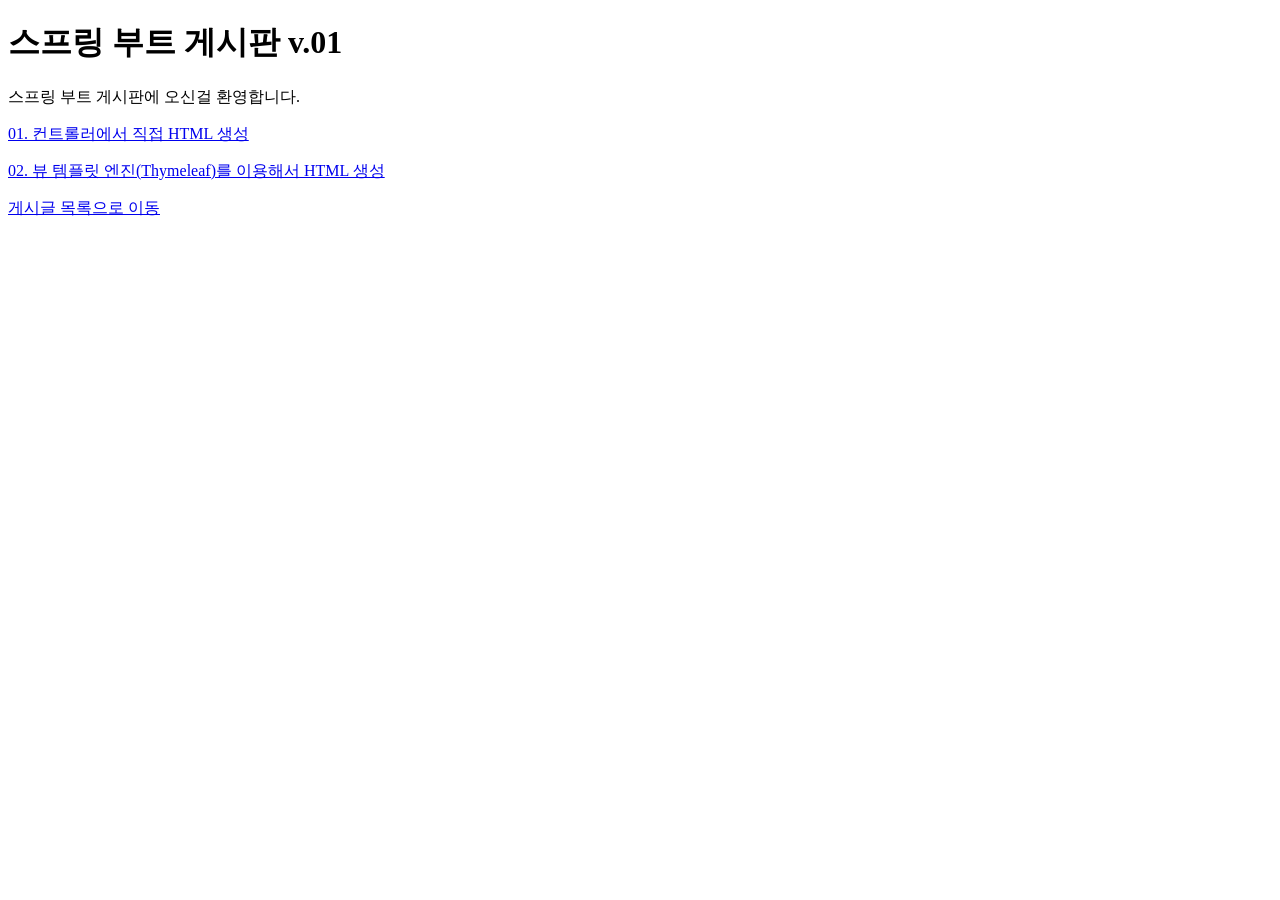
==== spring-board/src/main/resources/static/index.html @ 255a300f "0714 수업내용정리" ====
<!DOCTYPE html>
<html lang="ko">
<head>
  <meta charset="UTF-8">
  <title>스프링 부트 게시판 데모 홈</title>
  <link rel="stylesheet" href="/board/css/common.css">
  <link rel="stylesheet" href="/board/css/index.css">
</head>
<body>
  <div class="container">
    <div class="welcome-card">
      <h1>스프링 부트 게시판 v.01</h1>
        <p>스프링 부트 게시판에 오신걸 환영합니다.</p>
        <p><a href="/01/board/list.html">01. 컨트롤러에서 직접 HTML 생성</a></p>
        <p><a href="/02/board/list.html">02. 뷰 템플릿 엔진(Thymeleaf)를 이용해서 HTML 생성</a></p>
        <div>
        <a href="board/list.html" class="btn-lg">게시글 목록으로 이동</a>
      </div>
    </div>
  </div>
</body>
</html>
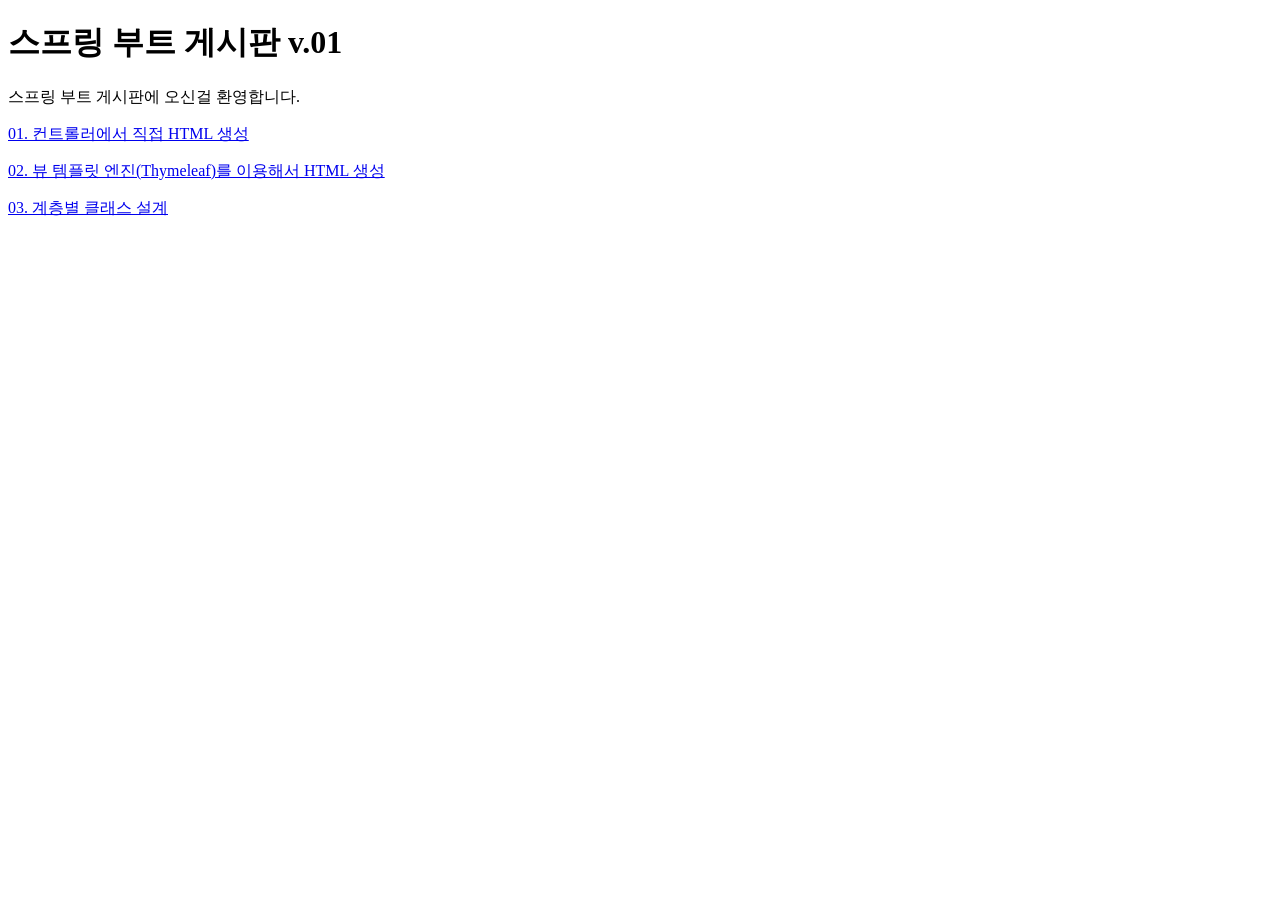
==== commit 63163ea8: "0716 수업내용 - Spring JDBC" ====
--- a/spring-board/src/main/resources/static/index.html
+++ b/spring-board/src/main/resources/static/index.html
@@ -13,9 +13,7 @@
         <p>스프링 부트 게시판에 오신걸 환영합니다.</p>
         <p><a href="/01/board/list.html">01. 컨트롤러에서 직접 HTML 생성</a></p>
         <p><a href="/02/board/list.html">02. 뷰 템플릿 엔진(Thymeleaf)를 이용해서 HTML 생성</a></p>
-        <div>
-        <a href="board/list.html" class="btn-lg">게시글 목록으로 이동</a>
-      </div>
+        <p><a href="/03/board/list.html">03. 계층별 클래스 설계</a></p>
     </div>
   </div>
 </body>
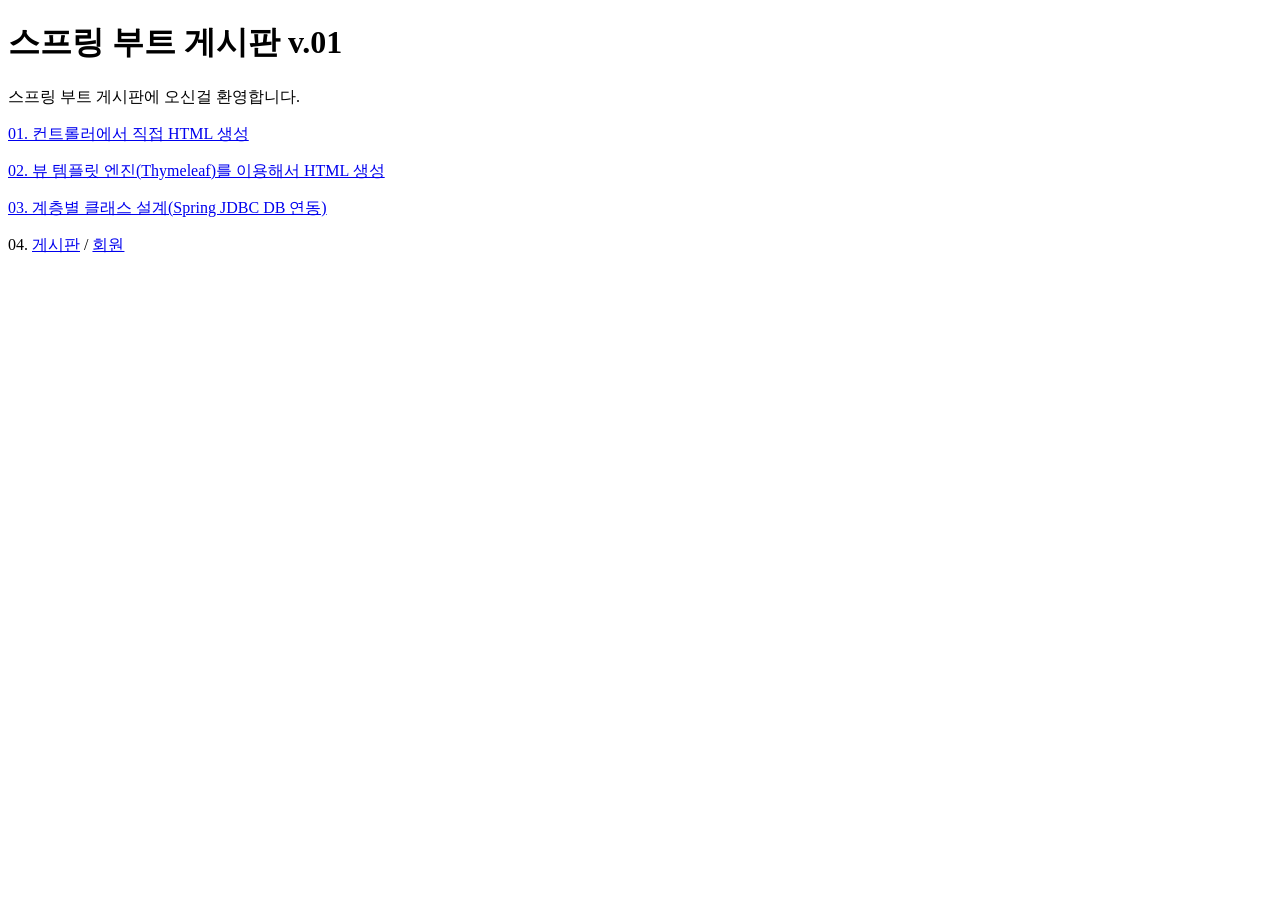
==== commit 0c96cad9: "과제가 있었네" ====
--- a/spring-board/src/main/resources/static/index.html
+++ b/spring-board/src/main/resources/static/index.html
@@ -7,14 +7,15 @@
   <link rel="stylesheet" href="/board/css/index.css">
 </head>
 <body>
-  <div class="container">
-    <div class="welcome-card">
-      <h1>스프링 부트 게시판 v.01</h1>
-        <p>스프링 부트 게시판에 오신걸 환영합니다.</p>
-        <p><a href="/01/board/list.html">01. 컨트롤러에서 직접 HTML 생성</a></p>
-        <p><a href="/02/board/list.html">02. 뷰 템플릿 엔진(Thymeleaf)를 이용해서 HTML 생성</a></p>
-        <p><a href="/03/board/list.html">03. 계층별 클래스 설계</a></p>
-    </div>
+<div class="container">
+  <div class="welcome-card">
+    <h1>스프링 부트 게시판 v.01</h1>
+    <p>스프링 부트 게시판에 오신걸 환영합니다.</p>
+    <p><a href="/01/board/list.html">01. 컨트롤러에서 직접 HTML 생성</a></p>
+    <p><a href="/02/board/list.html">02. 뷰 템플릿 엔진(Thymeleaf)를 이용해서 HTML 생성</a></p>
+    <p><a href="/03/board/list.html">03. 계층별 클래스 설계(Spring JDBC DB 연동)</a></p>
+    <p>04. <a href="/board/list.html">게시판</a> / <a href="/member/list.html">회원</a></p>
   </div>
+</div>
 </body>
 </html>
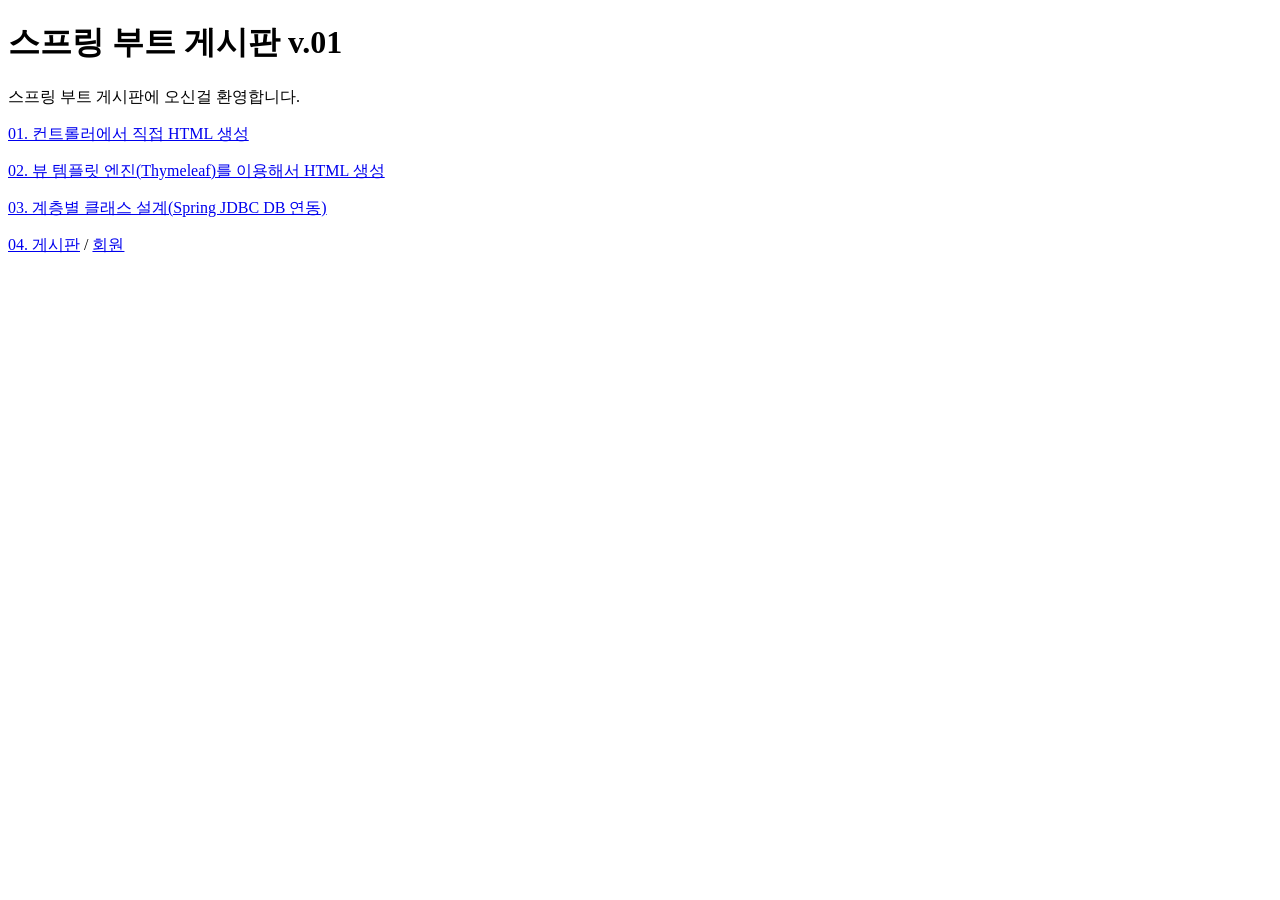
==== commit 22d972b3: "뭐이리 저장 안한게 많아" ====
--- a/spring-board/src/main/resources/static/index.html
+++ b/spring-board/src/main/resources/static/index.html
@@ -1,21 +1,21 @@
 <!DOCTYPE html>
 <html lang="ko">
 <head>
-  <meta charset="UTF-8">
-  <title>스프링 부트 게시판 데모 홈</title>
-  <link rel="stylesheet" href="/board/css/common.css">
-  <link rel="stylesheet" href="/board/css/index.css">
+    <meta charset="UTF-8">
+    <title>스프링 부트 게시판 데모 홈</title>
+    <link rel="stylesheet" href="/board/css/common.css">
+    <link rel="stylesheet" href="/board/css/index.css">
 </head>
 <body>
 <div class="container">
-  <div class="welcome-card">
-    <h1>스프링 부트 게시판 v.01</h1>
-    <p>스프링 부트 게시판에 오신걸 환영합니다.</p>
-    <p><a href="/01/board/list.html">01. 컨트롤러에서 직접 HTML 생성</a></p>
-    <p><a href="/02/board/list.html">02. 뷰 템플릿 엔진(Thymeleaf)를 이용해서 HTML 생성</a></p>
-    <p><a href="/03/board/list.html">03. 계층별 클래스 설계(Spring JDBC DB 연동)</a></p>
-    <p>04. <a href="/board/list.html">게시판</a> / <a href="/member/list.html">회원</a></p>
-  </div>
+    <div class="welcome-card">
+        <h1>스프링 부트 게시판 v.01</h1>
+        <p>스프링 부트 게시판에 오신걸 환영합니다.</p>
+        <p><a href="/01/board/list.html">01. 컨트롤러에서 직접 HTML 생성</a></p>
+        <p><a href="/02/board/list.html">02. 뷰 템플릿 엔진(Thymeleaf)를 이용해서 HTML 생성</a></p>
+        <p><a href="/03/board/list.html">03. 계층별 클래스 설계(Spring JDBC DB 연동)</a></p>
+        <p><a href="/homework/board/list.html">04. 게시판</a> / <a href="/member/list.html">회원</a></p>
+    </div>
 </div>
 </body>
 </html>
